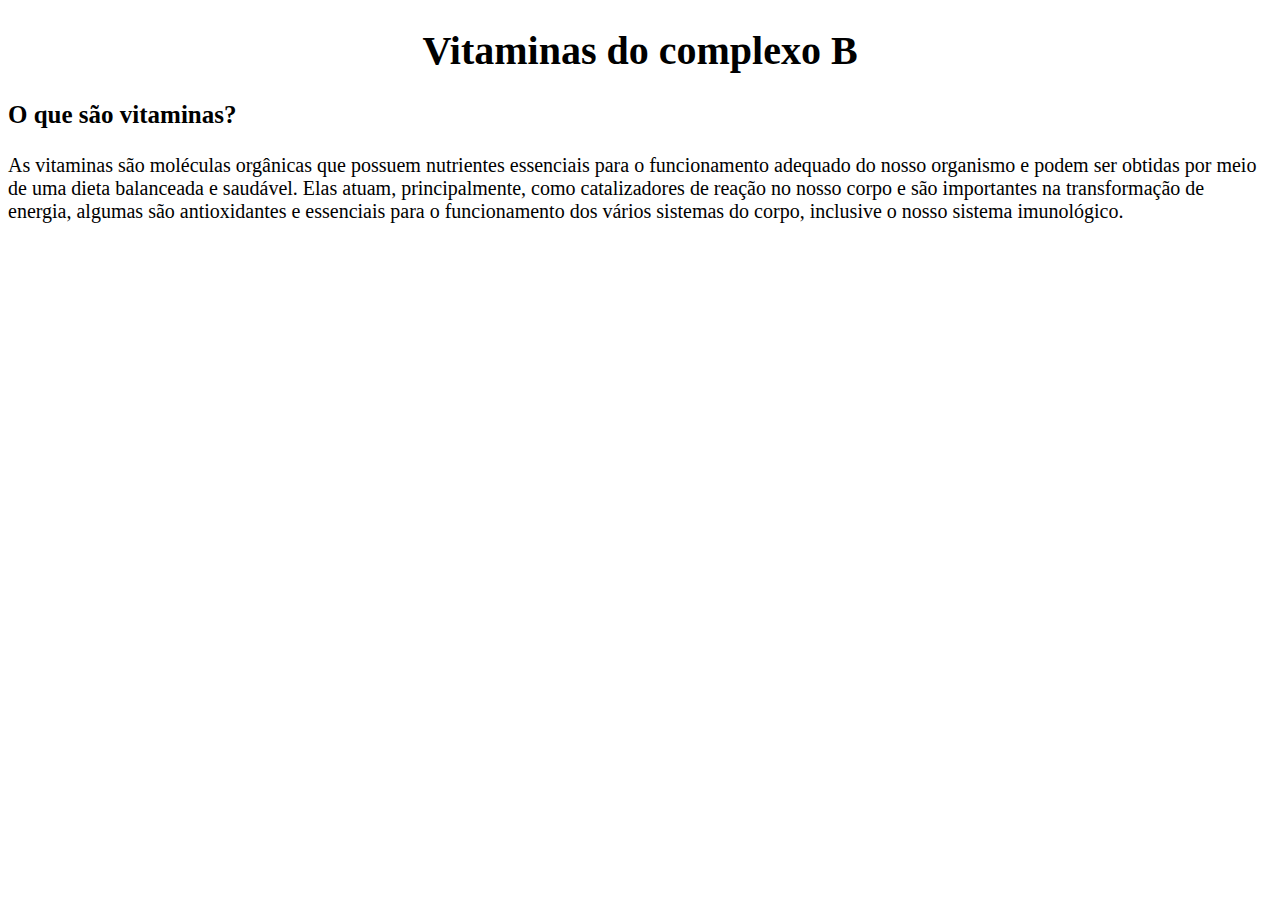
==== index.html @ c8404109 "Add files via upload" ====
<!DOCTYPE html>
<html lang="pt-br">
	<head>
		<meta charset="UTF-8">
		<title>VITAMINAS DO COMPLEXO B</title>
		<link rel="stylesheet" href="style.css">
	</head>

	<body>
		<h1 class="titulo">Vitaminas do complexo B</h1>
		<h3  class="titulo2"><strong>O que são vitaminas?</strong></h3>
		<p>As vitaminas são moléculas orgânicas que possuem nutrientes essenciais para o funcionamento adequado do nosso organismo e podem ser obtidas por meio de uma dieta balanceada e saudável. Elas atuam, principalmente, como catalizadores de reação no nosso corpo e  são importantes na transformação de energia, algumas são antioxidantes e essenciais para o funcionamento dos vários sistemas do corpo, inclusive o nosso sistema imunológico.</p>
	</body>
</html>
---- style.css ----
.titulo{
	text-align: center;
}

body{
	font-size: 20px;
	font-style: all;
}

.titulo2 {
	font-size: 25px
}
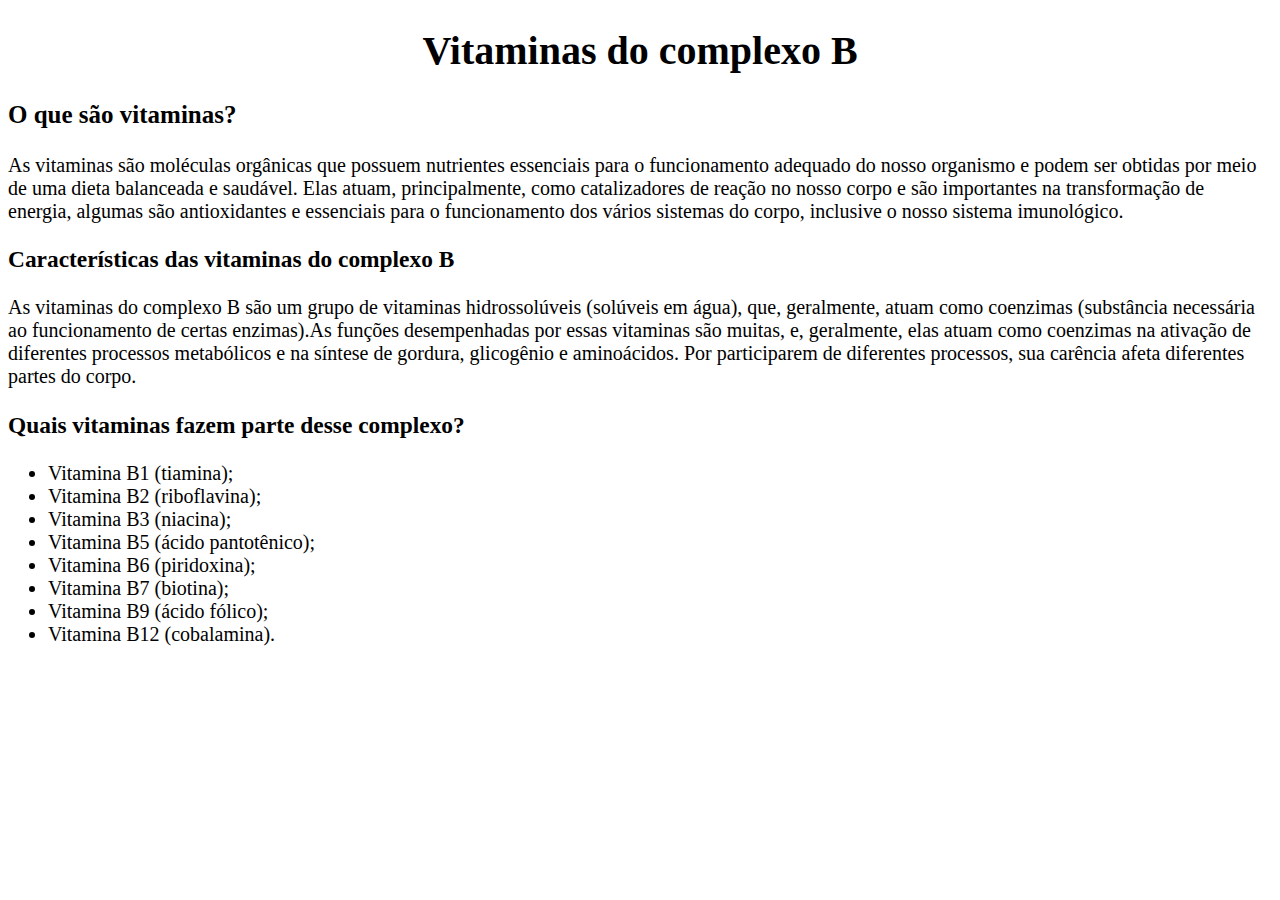
==== commit f9fb51f4: "Add files via upload" ====
--- a/index.html
+++ b/index.html
@@ -1,14 +1,29 @@
-<!DOCTYPE html>
-<html lang="pt-br">
-	<head>
-		<meta charset="UTF-8">
-		<title>VITAMINAS DO COMPLEXO B</title>
-		<link rel="stylesheet" href="style.css">
-	</head>
-
-	<body>
-		<h1 class="titulo">Vitaminas do complexo B</h1>
-		<h3  class="titulo2"><strong>O que são vitaminas?</strong></h3>
-		<p>As vitaminas são moléculas orgânicas que possuem nutrientes essenciais para o funcionamento adequado do nosso organismo e podem ser obtidas por meio de uma dieta balanceada e saudável. Elas atuam, principalmente, como catalizadores de reação no nosso corpo e  são importantes na transformação de energia, algumas são antioxidantes e essenciais para o funcionamento dos vários sistemas do corpo, inclusive o nosso sistema imunológico.</p>
-	</body>
-</html>
+<!DOCTYPE html>
+<html lang="pt-br">
+	<head>
+		<meta charset="UTF-8">
+		<title>VITAMINAS DO COMPLEXO B</title>
+		<link rel="stylesheet" href="style.css">
+	</head>
+
+	<body>
+		<h1 class="titulo">Vitaminas do complexo B</h1>
+		<h3  class="titulo2"><strong>O que são vitaminas?</strong></h3>
+		<p>As vitaminas são moléculas orgânicas que possuem nutrientes essenciais para o funcionamento adequado do nosso organismo e podem ser obtidas por meio de uma dieta balanceada e saudável. Elas atuam, principalmente, como catalizadores de reação no nosso corpo e  são importantes na transformação de energia, algumas são antioxidantes e essenciais para o funcionamento dos vários sistemas do corpo, inclusive o nosso sistema imunológico.</p>
+		<h3><strong>Características das vitaminas do complexo B</strong> </h3>
+		<p>As vitaminas do complexo B são um grupo de vitaminas hidrossolúveis (solúveis em água), que, geralmente, atuam como coenzimas (substância necessária ao funcionamento de certas enzimas).As funções desempenhadas por essas vitaminas são muitas, e, geralmente, elas atuam como coenzimas na ativação de diferentes processos metabólicos e na síntese de gordura, glicogênio e aminoácidos. Por participarem de diferentes processos, sua carência afeta diferentes partes do corpo.
+			<h3>Quais vitaminas fazem parte desse complexo? </h3>
+
+			<ul>
+			<li>Vitamina B1 (tiamina);</li>
+			<li>Vitamina B2 (riboflavina);
+			<li>Vitamina B3 (niacina);
+			<li>Vitamina B5 (ácido pantotênico);
+			<li>Vitamina B6 (piridoxina);
+			<li>Vitamina B7 (biotina);
+			<li>Vitamina B9 (ácido fólico);
+		  <li>Vitamina B12 (cobalamina).
+			</ul>
+
+		</body>
+</html>
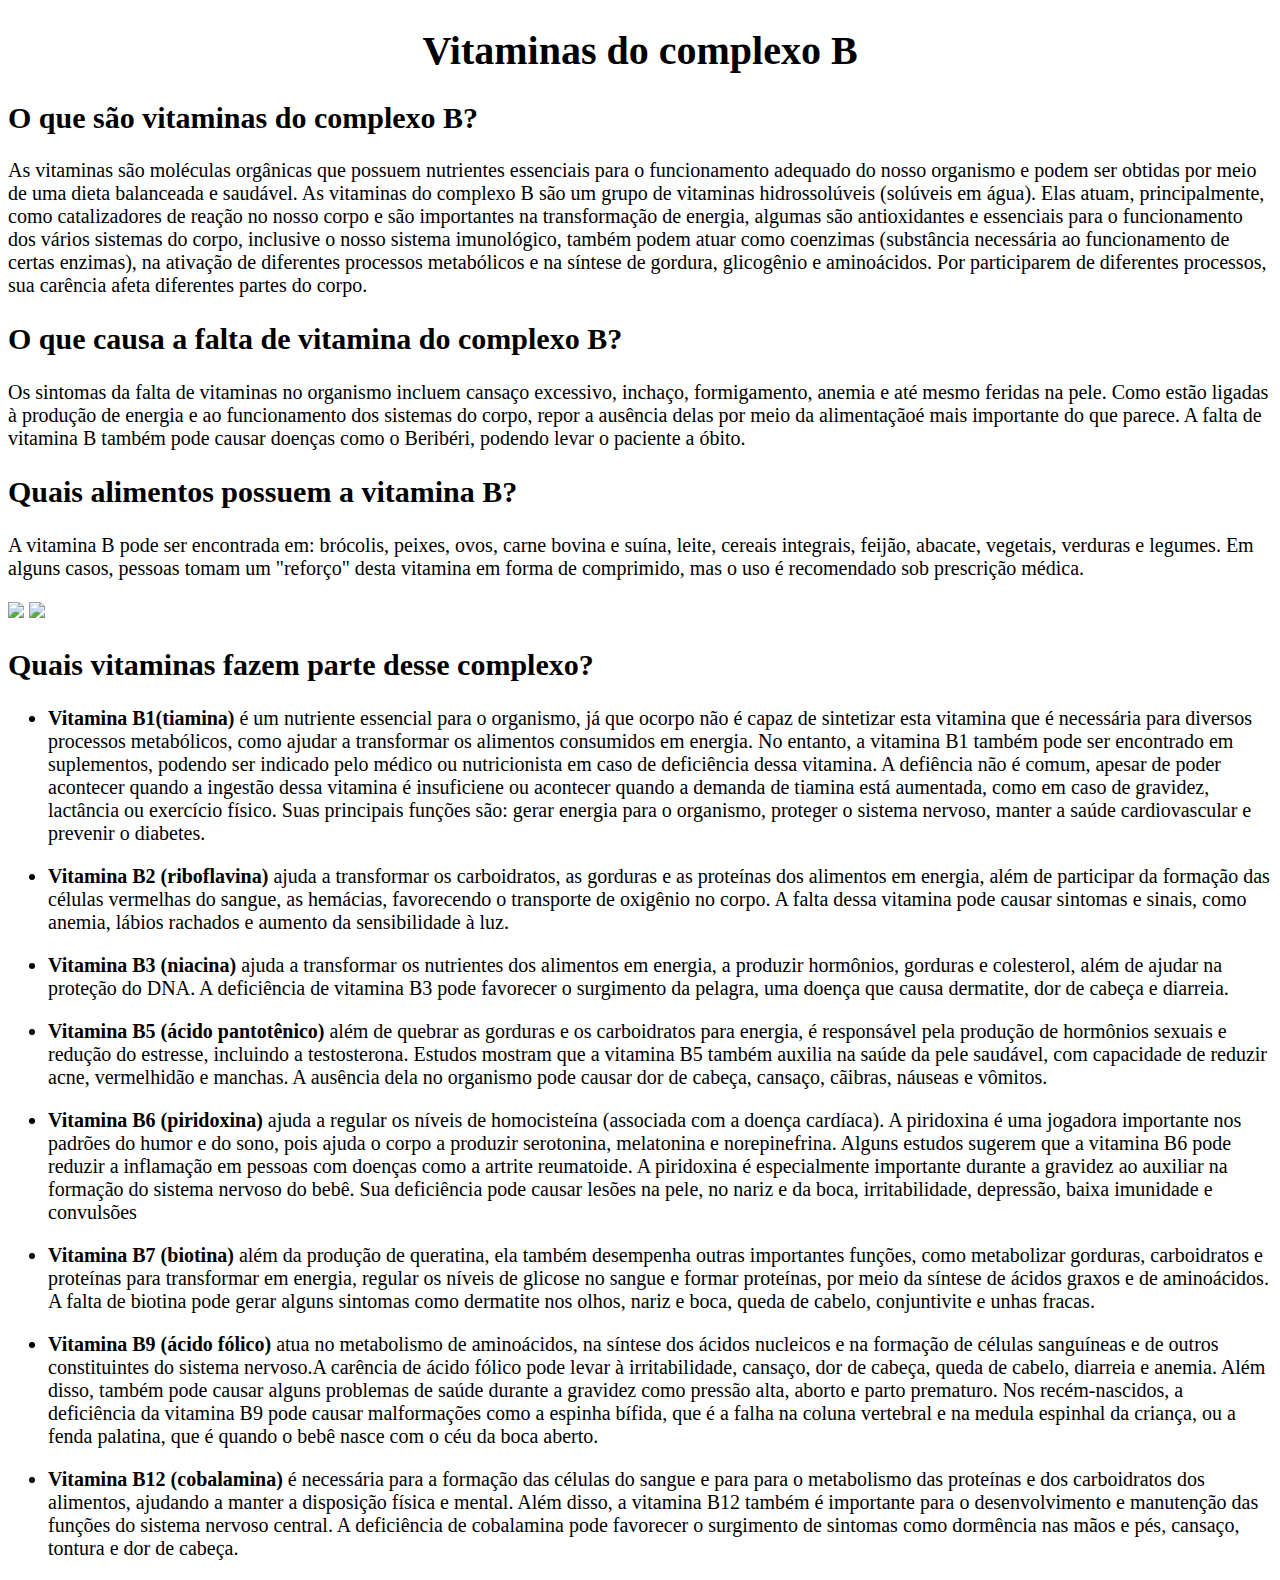
==== commit 8d6e7262: "Add files via upload" ====
--- a/index.html
+++ b/index.html
@@ -2,28 +2,41 @@
 <html lang="pt-br">
 	<head>
 		<meta charset="UTF-8">
-		<title>VITAMINAS DO COMPLEXO B</title>
+		<title>Vitaminas do complexo B: definição, características e explicação</title>
 		<link rel="stylesheet" href="style.css">
 	</head>
 
 	<body>
-		<h1 class="titulo">Vitaminas do complexo B</h1>
-		<h3  class="titulo2"><strong>O que são vitaminas?</strong></h3>
-		<p>As vitaminas são moléculas orgânicas que possuem nutrientes essenciais para o funcionamento adequado do nosso organismo e podem ser obtidas por meio de uma dieta balanceada e saudável. Elas atuam, principalmente, como catalizadores de reação no nosso corpo e  são importantes na transformação de energia, algumas são antioxidantes e essenciais para o funcionamento dos vários sistemas do corpo, inclusive o nosso sistema imunológico.</p>
-		<h3><strong>Características das vitaminas do complexo B</strong> </h3>
-		<p>As vitaminas do complexo B são um grupo de vitaminas hidrossolúveis (solúveis em água), que, geralmente, atuam como coenzimas (substância necessária ao funcionamento de certas enzimas).As funções desempenhadas por essas vitaminas são muitas, e, geralmente, elas atuam como coenzimas na ativação de diferentes processos metabólicos e na síntese de gordura, glicogênio e aminoácidos. Por participarem de diferentes processos, sua carência afeta diferentes partes do corpo.
-			<h3>Quais vitaminas fazem parte desse complexo? </h3>
+		<header>
+			<h1 class="titulo">Vitaminas do complexo B</h1>
+		</header>
+
+		<main>
+			<h2>O que são vitaminas do complexo B?</h2>
+				<p>As vitaminas são moléculas orgânicas que possuem nutrientes essenciais para o funcionamento adequado do nosso organismo e podem ser obtidas por meio de uma dieta balanceada e saudável. As vitaminas do complexo B são um grupo de vitaminas hidrossolúveis (solúveis em água). Elas atuam, principalmente, como catalizadores de reação no nosso corpo e  são importantes na transformação de energia, algumas são antioxidantes e essenciais para o funcionamento dos vários sistemas do corpo, inclusive o nosso sistema imunológico, também podem atuar como coenzimas (substância necessária ao funcionamento de certas enzimas), na ativação de diferentes processos metabólicos e na síntese de gordura, glicogênio e aminoácidos. Por participarem de diferentes processos, sua carência afeta diferentes partes do corpo.</p>
+                
+			<h2>O que causa a falta de vitamina do complexo B?</h2>
+				<p>Os sintomas da falta de vitaminas no organismo incluem cansaço excessivo, inchaço, formigamento, anemia e até mesmo feridas na pele. Como estão ligadas à produção de energia e ao funcionamento dos sistemas do corpo, repor a ausência delas por meio da alimentaçãoé mais importante do que parece. A falta de vitamina B também pode causar doenças como o Beribéri, podendo levar o paciente a óbito.</p>
+				
+			<h2>Quais alimentos possuem a vitamina B?</h2>
+				<p > A vitamina B pode ser encontrada em: brócolis, peixes, ovos, carne bovina e suína, leite, cereais integrais, feijão, abacate, vegetais, verduras e legumes. Em alguns casos, pessoas tomam um "reforço" desta vitamina em forma de comprimido, mas o uso é recomendado sob prescrição médica.</p>
+				<img src="B.jpg" class="B">
+				<img src="complexob.jpg" class="complexob">
+			
+			<h2>Quais vitaminas fazem parte desse complexo? </h2>
 
 			<ul>
-			<li>Vitamina B1 (tiamina);</li>
-			<li>Vitamina B2 (riboflavina);
-			<li>Vitamina B3 (niacina);
-			<li>Vitamina B5 (ácido pantotênico);
-			<li>Vitamina B6 (piridoxina);
-			<li>Vitamina B7 (biotina);
-			<li>Vitamina B9 (ácido fólico);
-		  <li>Vitamina B12 (cobalamina).
+				<li><strong><p>Vitamina B1(tiamina)</strong> é um nutriente essencial para o organismo, já que ocorpo não é capaz de sintetizar esta vitamina que é necessária para diversos processos metabólicos, como ajudar a transformar os alimentos consumidos em energia.
+			No entanto, a vitamina B1 também pode ser encontrado em suplementos, podendo ser indicado pelo médico ou nutricionista em caso de deficiência dessa vitamina. A defiência não é comum, apesar de poder acontecer quando a ingestão dessa vitamina é insuficiene ou acontecer quando a demanda de tiamina está aumentada, como em caso de gravidez, lactância ou exercício físico.
+			Suas principais funções são: gerar energia para o organismo, proteger o sistema nervoso, manter a saúde cardiovascular e prevenir o diabetes.</p></li>
+				<li><strong><p>Vitamina B2 (riboflavina)</strong> ajuda a transformar os carboidratos, as gorduras e as proteínas dos alimentos em energia, além de participar da formação das células vermelhas do sangue, as hemácias, favorecendo o transporte de oxigênio no corpo. A falta dessa vitamina pode causar sintomas e sinais, como anemia, lábios rachados e aumento da sensibilidade à luz.</p></li>
+				<li><strong><p>Vitamina B3 (niacina)</strong> ajuda a transformar os nutrientes dos alimentos em energia, a produzir hormônios, gorduras e colesterol, além de ajudar na proteção do DNA. A deficiência de vitamina B3 pode favorecer o surgimento da pelagra, uma doença que causa dermatite, dor de cabeça e diarreia.</p> </li>
+				<li><strong><p>Vitamina B5 (ácido pantotênico)</strong> além de quebrar as gorduras e os carboidratos para energia, é responsável pela produção de hormônios sexuais  e redução do estresse, incluindo a testosterona. Estudos mostram que a vitamina B5 também auxilia na saúde da pele saudável, com capacidade de reduzir acne, vermelhidão e manchas. A ausência dela no organismo pode causar dor de cabeça, cansaço, cãibras, náuseas e vômitos.</p></li>
+				<li><strong><p>Vitamina B6 (piridoxina)</strong> ajuda a regular os níveis de  homocisteína (associada com a doença cardíaca). A piridoxina é uma jogadora importante nos padrões do humor e do sono, pois ajuda o corpo a produzir serotonina, melatonina e norepinefrina. Alguns estudos sugerem que a vitamina B6 pode reduzir a inflamação em pessoas com doenças como a artrite reumatoide. A piridoxina é especialmente importante durante a gravidez ao auxiliar na formação do sistema nervoso do bebê. Sua deficiência pode causar lesões na pele, no nariz e da boca, irritabilidade, depressão, baixa imunidade e convulsões</p></li>
+				<li><strong><p>Vitamina B7 (biotina)</strong> além da produção de queratina, ela também desempenha outras importantes funções, como metabolizar gorduras, carboidratos e proteínas para transformar em energia, regular os níveis de glicose no sangue e formar proteínas, por meio da síntese de ácidos graxos e de aminoácidos. A falta de biotina pode gerar alguns sintomas como dermatite nos olhos, nariz e boca, queda de cabelo, conjuntivite e unhas fracas.</p></li>
+				<li><strong><p>Vitamina B9 (ácido fólico)</strong> atua no metabolismo de aminoácidos, na síntese dos ácidos nucleicos e na formação de células sanguíneas e de outros constituintes do sistema nervoso.A carência de ácido fólico pode levar à irritabilidade, cansaço, dor de cabeça, queda de cabelo, diarreia e anemia. Além disso, também pode causar alguns problemas de saúde durante a gravidez como pressão alta, aborto e parto prematuro. Nos recém-nascidos, a deficiência da vitamina B9 pode causar malformações como a espinha bífida, que é a falha na coluna vertebral e na medula espinhal da criança, ou a fenda palatina, que é quando o bebê nasce com o céu da boca aberto.</p></li>
+		  		<li><strong><p>Vitamina B12 (cobalamina)</strong> é necessária para a formação das células do sangue e para para o metabolismo das proteínas e dos carboidratos dos alimentos, ajudando a manter a disposição física e mental. Além disso, a vitamina B12 também é importante para o desenvolvimento e manutenção das funções do sistema nervoso central. A deficiência de cobalamina pode favorecer o surgimento de sintomas como dormência nas mãos e pés, cansaço, tontura e dor de cabeça.</p></li>
 			</ul>
-
-		</body>
+		</main>
+	</body>
 </html>
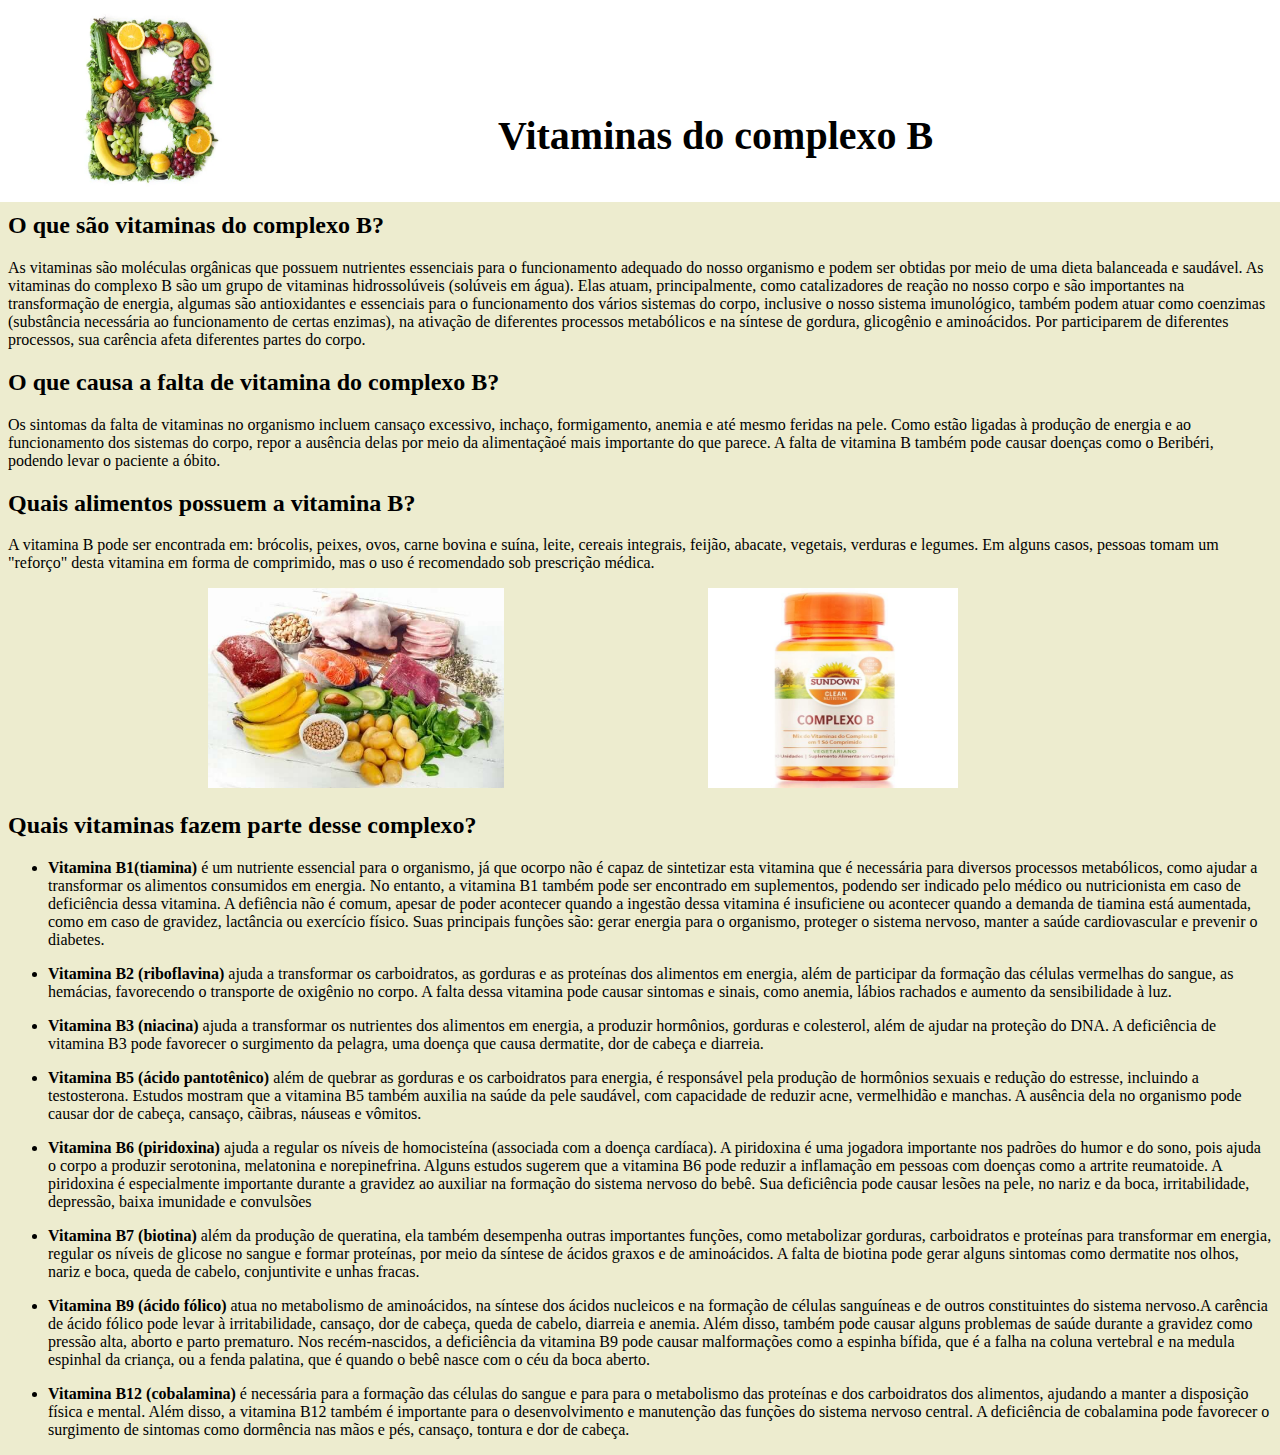
==== commit 1725e7e3: "Add files via upload" ====
--- a/index.html
+++ b/index.html
@@ -8,7 +8,8 @@
 
 	<body>
 		<header>
-			<h1 class="titulo">Vitaminas do complexo B</h1>
+			<img src="B.jpg" class="B">
+			<h1>Vitaminas do complexo B</h1>
 		</header>
 
 		<main>
@@ -20,7 +21,7 @@
 				
 			<h2>Quais alimentos possuem a vitamina B?</h2>
 				<p > A vitamina B pode ser encontrada em: brócolis, peixes, ovos, carne bovina e suína, leite, cereais integrais, feijão, abacate, vegetais, verduras e legumes. Em alguns casos, pessoas tomam um "reforço" desta vitamina em forma de comprimido, mas o uso é recomendado sob prescrição médica.</p>
-				<img src="B.jpg" class="B">
+				<img src="alimentos.jpg"  class="alimentos">
 				<img src="complexob.jpg" class="complexob">
 			
 			<h2>Quais vitaminas fazem parte desse complexo? </h2>
--- a/style.css
+++ b/style.css
@@ -1,12 +1,37 @@
-.titulo{
-	text-align: center;
+header{
+	background:#FFFFFF;
+	margin: -10px;
+}	
+
+h1{
+	display: inline-block;
+	margin-left: 200px;
+	position: absolute;
+	top: 85px;
+	font-size: 40px
+}
+
+.B{
+	width: 300px;
+	height: 200px
+
 }
 
 body{
-	font-size: 20px;
-	font-style: all;
+	font-family: candara;
+	background:#edeccf
 }
 
-.titulo2 {
-	font-size: 25px
-}+.alimentos{
+	margin-left: 200px;
+	height: 200px	
+}
+
+.complexob{
+	width: 250px;
+	height: 200px;
+	margin-left: 200px
+}
+
+
+
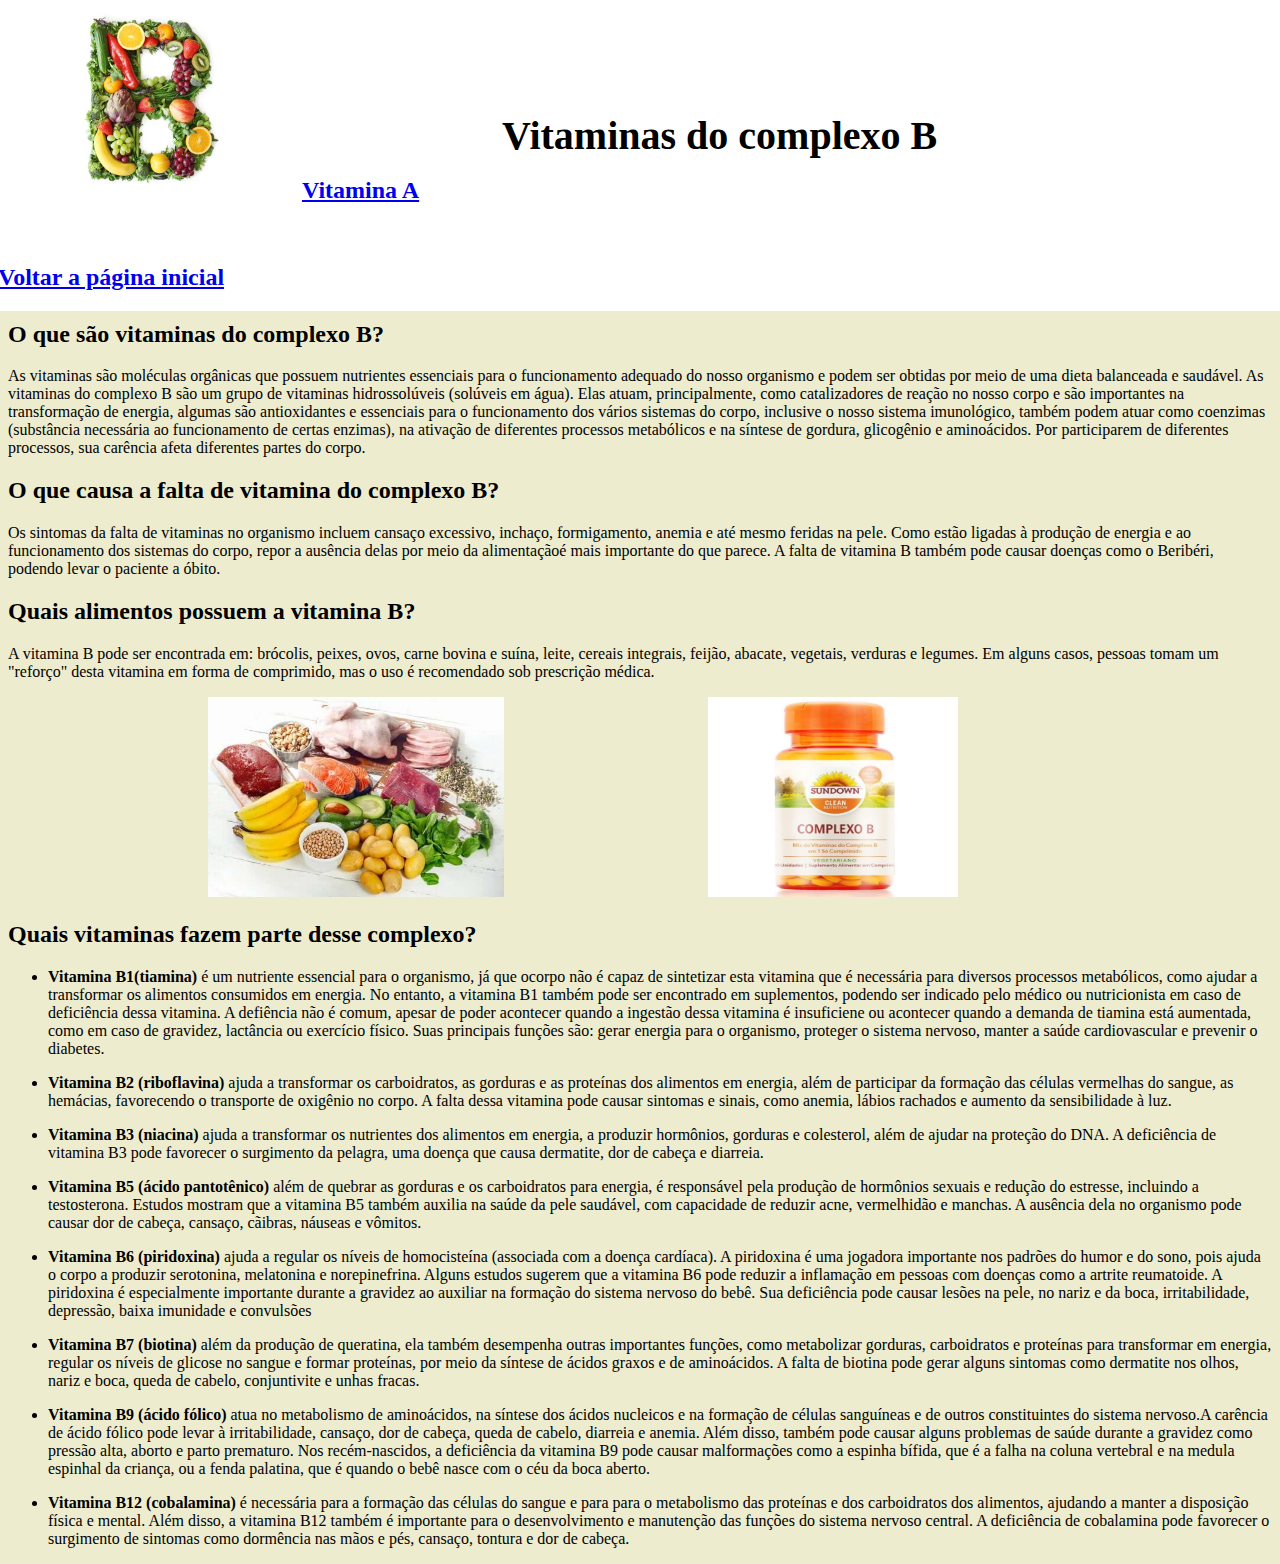
==== commit 4be9732e: "Add files via upload" ====
--- a/index.html
+++ b/index.html
@@ -10,22 +10,24 @@
 		<header>
 			<img src="B.jpg" class="B">
 			<h1>Vitaminas do complexo B</h1>
+			<h2 class="tituloa"><a href="pagina.html"> Vitamina A</a><h2>
+			<h2 class="home"><a href="home.html"> Voltar a página inicial</a><h2>
 		</header>
 
 		<main>
 			<h2>O que são vitaminas do complexo B?</h2>
 				<p>As vitaminas são moléculas orgânicas que possuem nutrientes essenciais para o funcionamento adequado do nosso organismo e podem ser obtidas por meio de uma dieta balanceada e saudável. As vitaminas do complexo B são um grupo de vitaminas hidrossolúveis (solúveis em água). Elas atuam, principalmente, como catalizadores de reação no nosso corpo e  são importantes na transformação de energia, algumas são antioxidantes e essenciais para o funcionamento dos vários sistemas do corpo, inclusive o nosso sistema imunológico, também podem atuar como coenzimas (substância necessária ao funcionamento de certas enzimas), na ativação de diferentes processos metabólicos e na síntese de gordura, glicogênio e aminoácidos. Por participarem de diferentes processos, sua carência afeta diferentes partes do corpo.</p>
-                
+
 			<h2>O que causa a falta de vitamina do complexo B?</h2>
 				<p>Os sintomas da falta de vitaminas no organismo incluem cansaço excessivo, inchaço, formigamento, anemia e até mesmo feridas na pele. Como estão ligadas à produção de energia e ao funcionamento dos sistemas do corpo, repor a ausência delas por meio da alimentaçãoé mais importante do que parece. A falta de vitamina B também pode causar doenças como o Beribéri, podendo levar o paciente a óbito.</p>
-				
+
 			<h2>Quais alimentos possuem a vitamina B?</h2>
 				<p > A vitamina B pode ser encontrada em: brócolis, peixes, ovos, carne bovina e suína, leite, cereais integrais, feijão, abacate, vegetais, verduras e legumes. Em alguns casos, pessoas tomam um "reforço" desta vitamina em forma de comprimido, mas o uso é recomendado sob prescrição médica.</p>
 				<img src="alimentos.jpg"  class="alimentos">
 				<img src="complexob.jpg" class="complexob">
-			
+
 			<h2>Quais vitaminas fazem parte desse complexo? </h2>
-
+	<div>
 			<ul>
 				<li><strong><p>Vitamina B1(tiamina)</strong> é um nutriente essencial para o organismo, já que ocorpo não é capaz de sintetizar esta vitamina que é necessária para diversos processos metabólicos, como ajudar a transformar os alimentos consumidos em energia.
 			No entanto, a vitamina B1 também pode ser encontrado em suplementos, podendo ser indicado pelo médico ou nutricionista em caso de deficiência dessa vitamina. A defiência não é comum, apesar de poder acontecer quando a ingestão dessa vitamina é insuficiene ou acontecer quando a demanda de tiamina está aumentada, como em caso de gravidez, lactância ou exercício físico.
@@ -37,6 +39,7 @@
 				<li><strong><p>Vitamina B7 (biotina)</strong> além da produção de queratina, ela também desempenha outras importantes funções, como metabolizar gorduras, carboidratos e proteínas para transformar em energia, regular os níveis de glicose no sangue e formar proteínas, por meio da síntese de ácidos graxos e de aminoácidos. A falta de biotina pode gerar alguns sintomas como dermatite nos olhos, nariz e boca, queda de cabelo, conjuntivite e unhas fracas.</p></li>
 				<li><strong><p>Vitamina B9 (ácido fólico)</strong> atua no metabolismo de aminoácidos, na síntese dos ácidos nucleicos e na formação de células sanguíneas e de outros constituintes do sistema nervoso.A carência de ácido fólico pode levar à irritabilidade, cansaço, dor de cabeça, queda de cabelo, diarreia e anemia. Além disso, também pode causar alguns problemas de saúde durante a gravidez como pressão alta, aborto e parto prematuro. Nos recém-nascidos, a deficiência da vitamina B9 pode causar malformações como a espinha bífida, que é a falha na coluna vertebral e na medula espinhal da criança, ou a fenda palatina, que é quando o bebê nasce com o céu da boca aberto.</p></li>
 		  		<li><strong><p>Vitamina B12 (cobalamina)</strong> é necessária para a formação das células do sangue e para para o metabolismo das proteínas e dos carboidratos dos alimentos, ajudando a manter a disposição física e mental. Além disso, a vitamina B12 também é importante para o desenvolvimento e manutenção das funções do sistema nervoso central. A deficiência de cobalamina pode favorecer o surgimento de sintomas como dormência nas mãos e pés, cansaço, tontura e dor de cabeça.</p></li>
+  	</div>
 			</ul>
 		</main>
 	</body>
--- a/style.css
+++ b/style.css
@@ -1,7 +1,12 @@
 header{
 	background:#FFFFFF;
 	margin: -10px;
-}	
+}
+
+body{
+	font-family: candara;
+	background:#edeccf
+}
 
 h1{
 	display: inline-block;
@@ -14,17 +19,19 @@
 .B{
 	width: 300px;
 	height: 200px
-
 }
 
-body{
-	font-family: candara;
-	background:#edeccf
+.tituloa{
+	display: inline-block;
+}
+
+.home{
+	display: inline-block;
 }
 
 .alimentos{
 	margin-left: 200px;
-	height: 200px	
+	height: 200px
 }
 
 .complexob{
@@ -32,6 +39,3 @@
 	height: 200px;
 	margin-left: 200px
 }
-
-
-
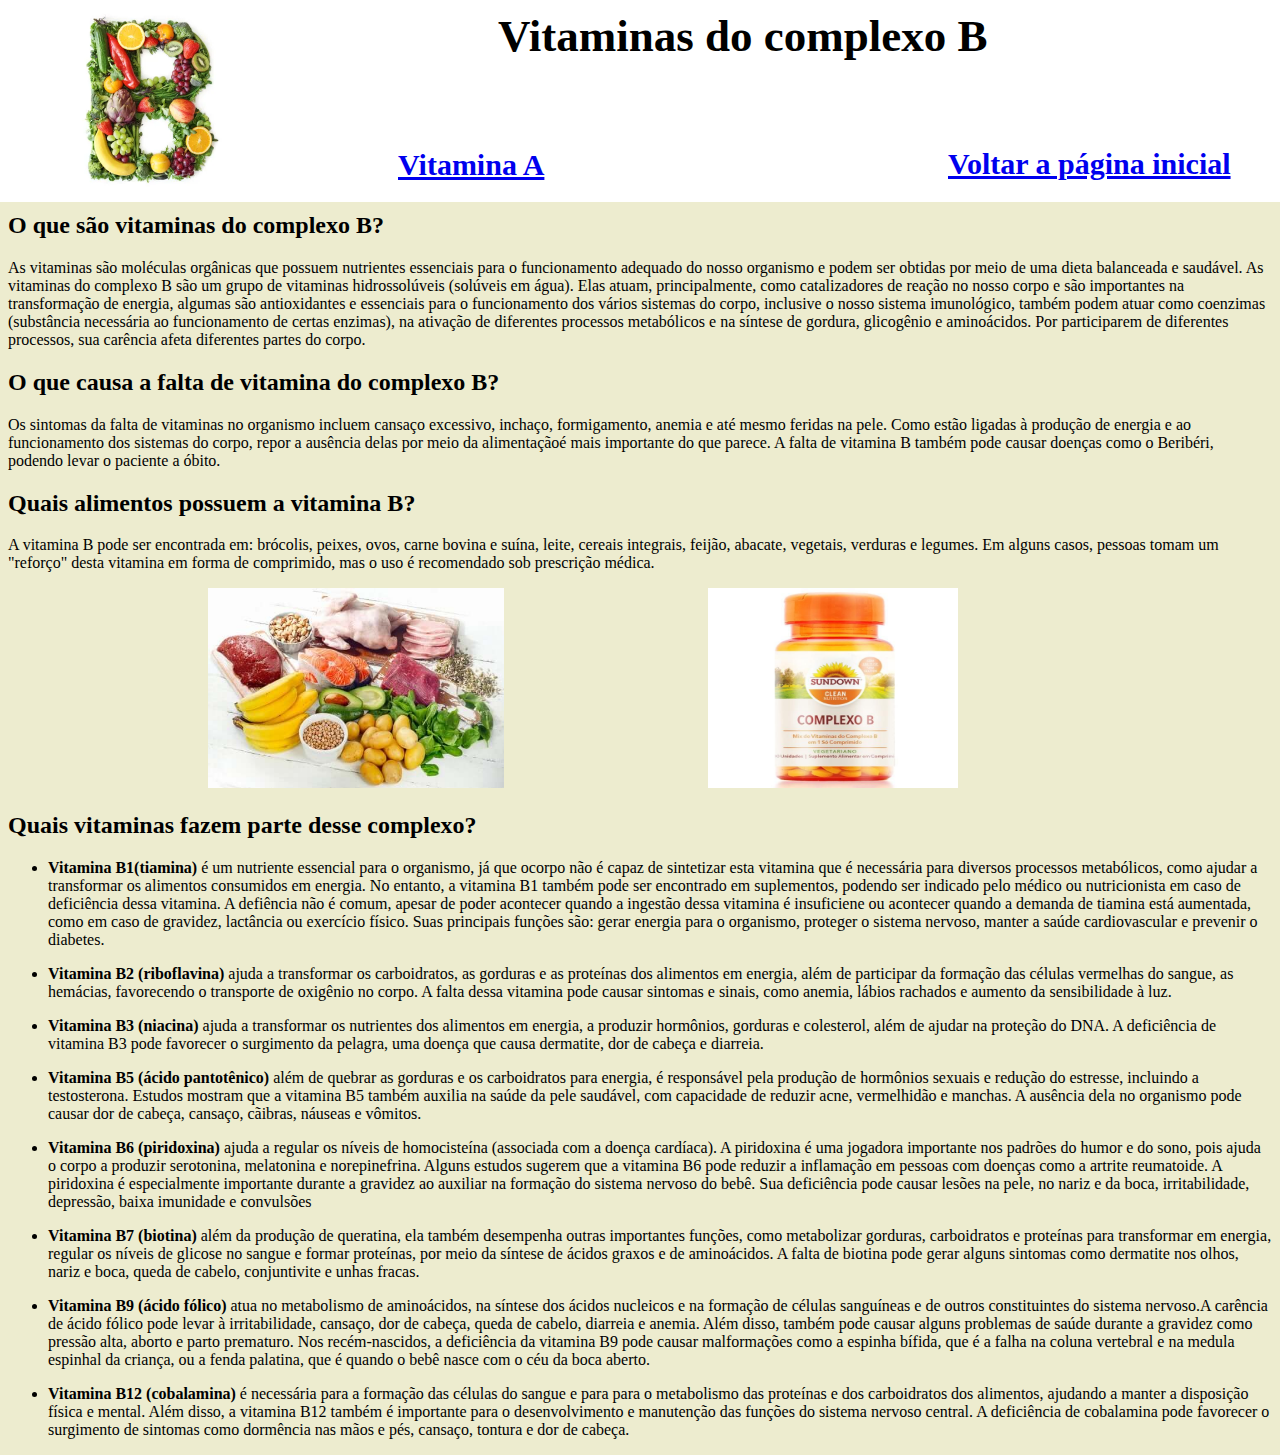
==== commit 724a2872: "Add files via upload" ====
--- a/index.html
+++ b/index.html
@@ -11,7 +11,7 @@
 			<img src="B.jpg" class="B">
 			<h1>Vitaminas do complexo B</h1>
 			<h2 class="tituloa"><a href="pagina.html"> Vitamina A</a><h2>
-			<h2 class="home"><a href="home.html"> Voltar a página inicial</a><h2>
+			<h2 class="tituloh"><a href="home.html"> Voltar a página inicial</a><h2>
 		</header>
 
 		<main>
--- a/style.css
+++ b/style.css
@@ -1,32 +1,41 @@
+body{
+	font-family: candara;
+	background:#edeccf
+}
+
 header{
 	background:#FFFFFF;
 	margin: -10px;
 }
 
-body{
-	font-family: candara;
-	background:#edeccf
+.B{
+	width: 300px;
+	height: 200px;
 }
 
 h1{
 	display: inline-block;
 	margin-left: 200px;
+	margin-top:-75px;
 	position: absolute;
 	top: 85px;
-	font-size: 40px
+	font-size: 45px;
+}
+.tituloa{
+	display: inline-block;
+	position: absolute;
+	margin-top: 150px;
+	font-size: 30px;
+	margin-left: 100px;
 }
 
-.B{
-	width: 300px;
-	height: 200px
-}
+.tituloh{
+	display: inline;
+	position: absolute;
+	font-size: 30px;
+	margin-top: -75px;
+	margin-left:950px ;
 
-.tituloa{
-	display: inline-block;
-}
-
-.home{
-	display: inline-block;
 }
 
 .alimentos{
